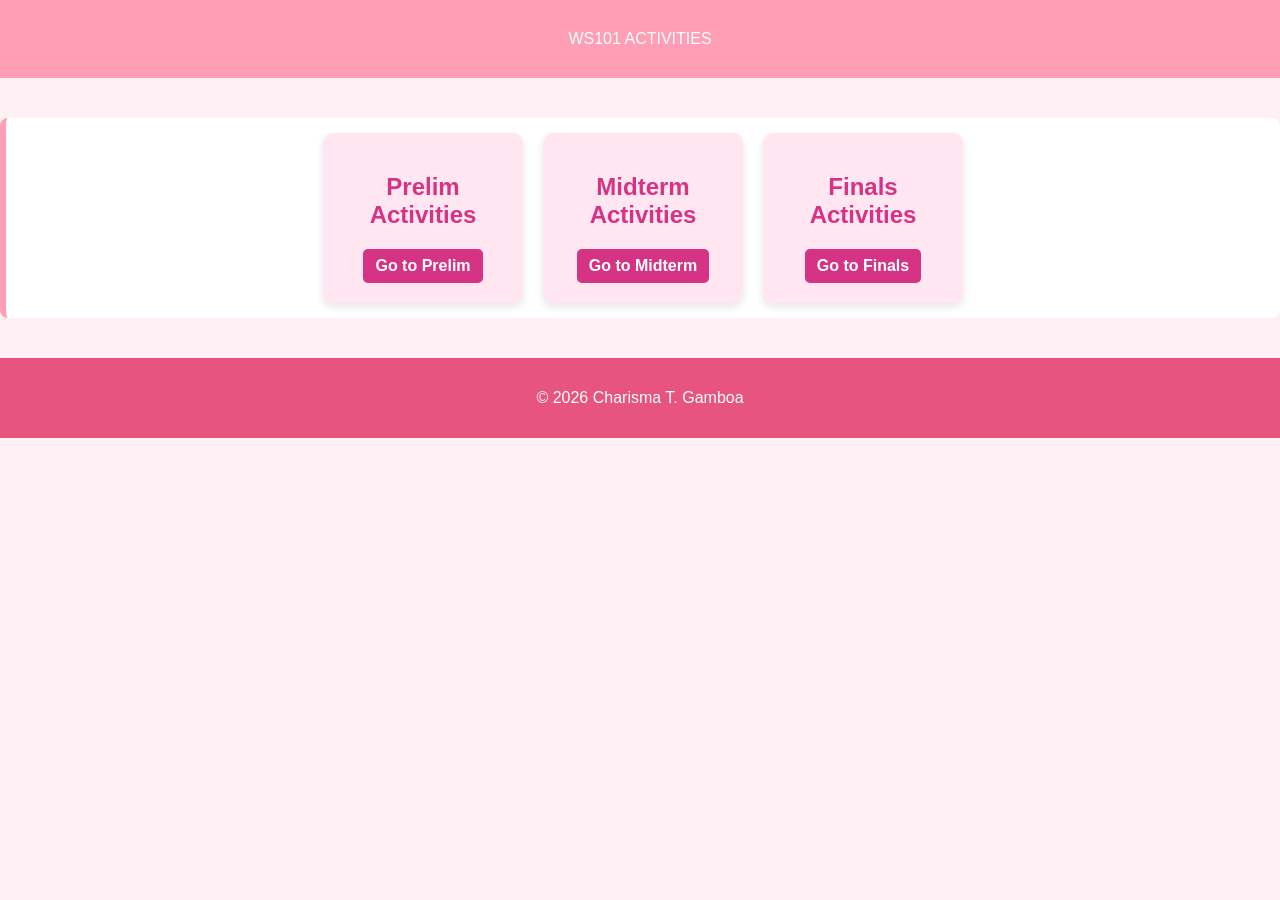
==== home.html @ 57a34107 "Add files via upload" ====
<!DOCTYPE html>
<html lang="en">
<head>
  <meta charset="UTF-8">
  <title>Home | Charisma Gamboa</title>
  <meta name="viewport" content="width=device-width, initial-scale=1.0">
  <link rel="stylesheet" href="style.css">
</head>

<body>
  <header>WS101 ACTIVITIES</header>

<section class="exam-cards">
  <div class="card">
    <h2>Prelim Activities</h2>
    <a href="prelim.html" class="btn">Go to Prelim</a>
  </div>

  <div class="card">
    <h2>Midterm Activities</h2>
    <a href="midterm.html" class="btn">Go to Midterm</a>
  </div>

  <div class="card">
    <h2>Finals Activities</h2>
    <a href="finals.html" class="btn">Go to Finals</a>
  </div>
</section>

<footer>
  <p>© 2026 Charisma T. Gamboa</p>
</footer>

</body>
</html>
---- style.css ----
* {
  box-sizing: border-box;
  font-family: Arial, sans-serif;
}

body {
  margin: 0;
  background: #fff0f5;
  color: #333;
}

nav {
  background: #e75480;
  padding: 15px;
  text-align: center;
}

nav a {
  color: white;
  text-decoration: none;
  margin: 0 15px;
  font-weight: bold;
}

.exam-cards {
  display: flex;
  justify-content: center;
  gap: 20px;
  margin: 40px auto;
}

.card {
  background: #ffe6f0; /* soft pink for theme */
  border-radius: 10px;
  padding: 20px;
  width: 200px;
  text-align: center;
  box-shadow: 0 4px 8px rgba(0,0,0,0.1);
}

.card h2 {
  color: #d63384; /* deep pink accent */
}

.card p {
  font-size: 14px;
  margin: 10px 0;
}

.card .btn {
  display: inline-block;
  padding: 8px 12px;
  background: #d63384;
  color: #FFFFFF;
  text-decoration: none;
  border-radius: 5px;
  transition: background 0.3s;
}

.card .btn:hover {
  background: #ff69b4; /* brighter pink on hover */
}

.bottom-links {
  display: flex;
  justify-content: center;
  gap: 20px;
  margin: 40px 0;
}

.bottom-links button {
  padding: 12px 20px;
  background-color: #d63384; /* pink accent */
  color: white;
  border: none;
  border-radius: 8px;
  font-size: 16px;
  cursor: pointer;
  transition: background 0.3s;
}

.bottom-links button:hover {
  background-color: #ff69b4; /* brighter pink on hover */
}

.bottom-links {
  display: flex;
  justify-content: center;
  gap: 20px;
  margin: 40px 0;
}

.bottom-links button {
  padding: 12px 20px;
  background-color: #d63384; /* pink accent */
  color:#FFFFFF;
  border: none;
  border-radius: 8px;
  font-size: 16px;
  cursor: pointer;
  transition: background 0.3s;
}

.bottom-links button:hover {
  background-color: #ff69b4; /* brighter pink on hover */
}
footer {
  background: #e75480;
  color: white;
  text-align: center;
  padding: 15px;
  margin-top: 40px;
}

.pink-btn {
  background-color: #d63384;
  color: white;
  border: none;
  padding: 10px 20px;
  border-radius: 5px;
  cursor: pointer;
}

.hero {
  height: 80vh;
  display: flex;
  flex-direction: column;
  justify-content: center;
  align-items: center;
  text-align: center;
}

.hero h1 {
  font-size: 3.5rem;
  color: #e75480;
}

.hero p {
  font-size: 1.2rem;
}

.hero button {
  margin-top: 20px;
  padding: 15px 30px;
  border: none;
  border-radius: 20px;
  background: #e75480;
  color: white;
  font-size: 18px;
  cursor: pointer;
}

header {
  text-align: center;
  background: #ff9eb5;
  padding: 30px;
  color: white;
}

header img {
  width: 150px;
  border-radius: 10px;
  border: 3px solid white;
}

main {
  max-width: 900px;
  margin: auto;
  padding: 20px;
}

section {
  background: white;
  padding: 15px;
  margin-bottom: 20px;
  border-left: 6px solid #ff9eb5;
  border-radius: 8px;
}

section h2 {
  color: #e75480;
}

.mood {
  width: 120px;
  border-radius: 10px;
  border: 3px solid #ff9eb5;
}

.story-box {
  background: white;
  max-width: 700px;
  margin: 50px auto;
  padding: 30px;
  border-radius: 20px;
  box-shadow: 0 10px 25px rgba(0,0,0,0.15);
  text-align: center;
}

.story-box .icon {
  font-size: 5rem;
  color: #e75480;
}

.story-box h2 {
  color: #e75480;
}

.story-box p {
  font-size: 18px;
  font-weight: bold;
}

.story-box button {
  margin: 10px;
  padding: 12px 25px;
  border: none;
  border-radius: 15px;
  font-weight: bold;
  cursor: pointer;
}

.close {
  background: #e75480;
  color: white;
}

.next {
  background: #f4a7bb;
}

.prev {
  background: #ddd;
}

/* Register & Login Form Styling */
.form-section {
  max-width: 400px;
  margin: 50px auto;
  padding: 25px;
  background: white;
  border-radius: 15px;
  box-shadow: 0 8px 20px rgba(0,0,0,0.1);
  border-top: 6px solid #ff9eb5;
}

.form-section h2 {
  text-align: center;
  color: #e75480;
  margin-bottom: 20px;
}

.form-section label {
  display: block;
  margin-top: 12px;
  font-weight: bold;
  color: #333;
}

.form-section input {
  width: 100%;
  padding: 10px;
  margin-top: 6px;
  border: 2px solid #ff9eb5;
  border-radius: 8px;
  outline: none;
  transition: border-color 0.3s;
}

.form-section input:focus {
  border-color: #e75480;
}

.form-section button {
  margin-top: 20px;
  width: 100%;
  padding: 12px;
  background: #e75480;
  color: white;
  border: none;
  border-radius: 25px;
  font-size: 16px;
  font-weight: bold;
  cursor: pointer;
  transition: background 0.3s;
}

.form-section button:hover {
  background: #f4a7bb;
}


.container {
    background: #fff0f5;
    padding: 25px;
    border-radius: 15px;
    box-shadow: 0 4px 8px rgba(204, 0, 102, 0.2);
    max-width: 500px;
    margin: auto;
}

h2 {
    color: #cc0066;
    text-align: center;
}

input[type="text"] {
    padding: 8px;
    width: 100%;
    border-radius: 8px;
    border: 1px solid #ff99cc;
    margin-bottom: 5px;
}

button {
    padding: 8px 15px;
    border: none;
    border-radius: 8px;
    background-color: #ff66b2;
    color: white;
    font-weight: bold;
    cursor: pointer;
}

button:hover {
    background-color: #e60073;
}

#timer {
    font-weight: bold;
    color: #cc0066;
}

a {
    text-decoration: none;
    color: #cc0066;
    font-weight: bold;
}

.inputField {
  width: 100%;
  padding: 10px;
  margin: 8px 0;
  border: 1px solid #ccc;
  border-radius: 5px;
  font-size: 14px;
}

/* General style para sa input fields */
input[type="text"],
input[type="password"] {
  width: 100%;
  padding: 10px;
  margin: 8px 0;
  border: 1px solid #ccc;
  border-radius: 5px;
  font-size: 14px;
  box-sizing: border-box;
}

/* Optional: focus effect */
input[type="text"]:focus,
input[type="password"]:focus {
  border-color: #ff66b2; /* pink accent */
  outline: none;
  box-shadow: 0 0 5px rgba(255, 102, 178, 0.5);
}
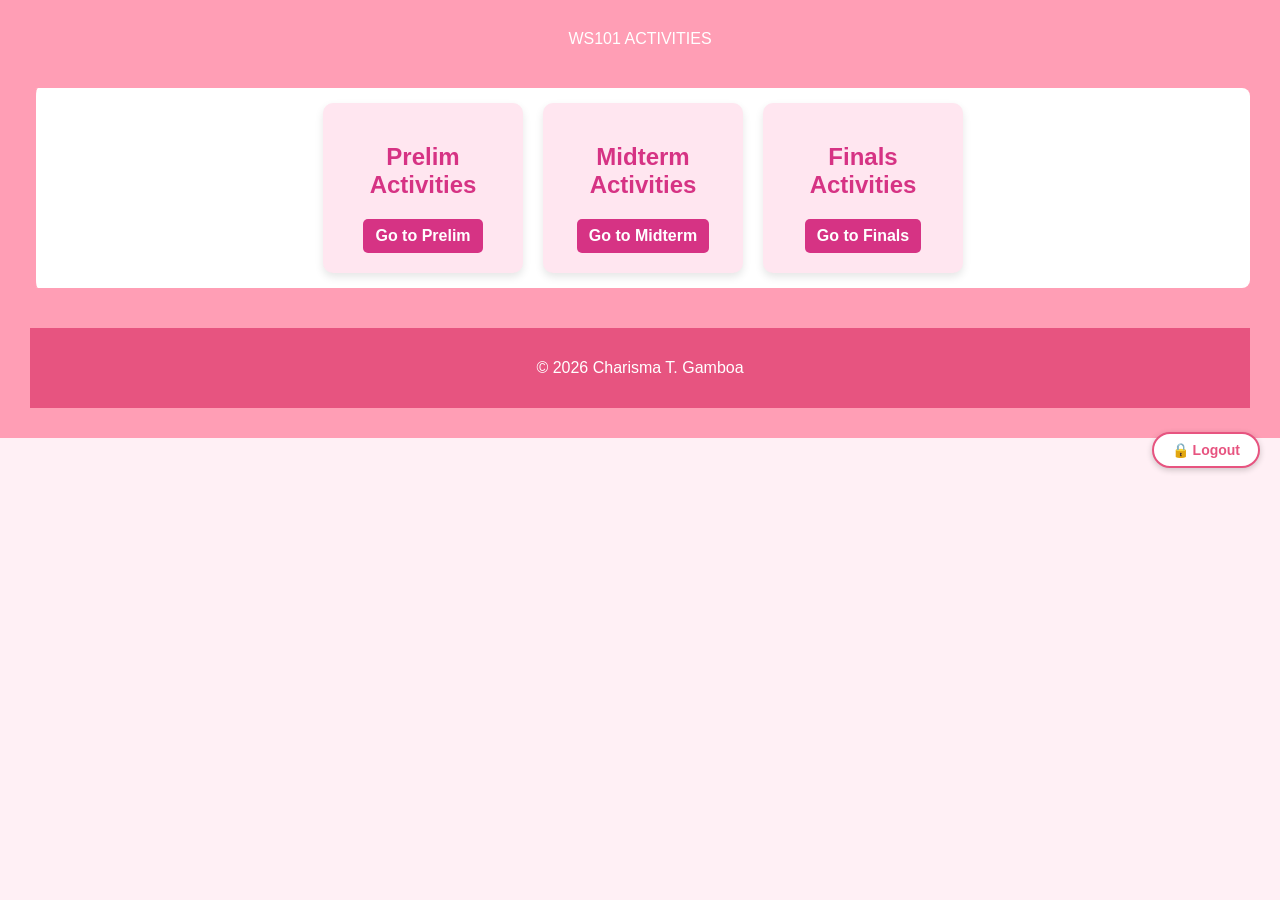
==== commit ae5a810a: "Add logout button to header in home.html Added a logout button to the header." ====
--- a/home.html
+++ b/home.html
@@ -8,8 +8,9 @@
 </head>
 
 <body>
-  <header>WS101 ACTIVITIES</header>
-
+  <header>WS101 ACTIVITIES 
+    <button onclick="if(confirm('Are you sure you want to logout?')) window.location.href='index.html';" style="position: absolute; top: 50%; right: 20px; transform: translateY(-50%); background: white; color: #e75480; padding: 8px 18px; border-radius: 20px; font-weight: bold; font-size: 14px; border: 2px solid #e75480; cursor: pointer; box-shadow: 0 2px 6px rgba(0,0,0,0.2);">🔒 Logout</button
+  </header>
 <section class="exam-cards">
   <div class="card">
     <h2>Prelim Activities</h2>
@@ -32,4 +33,4 @@
 </footer>
 
 </body>
-</html>+</html>
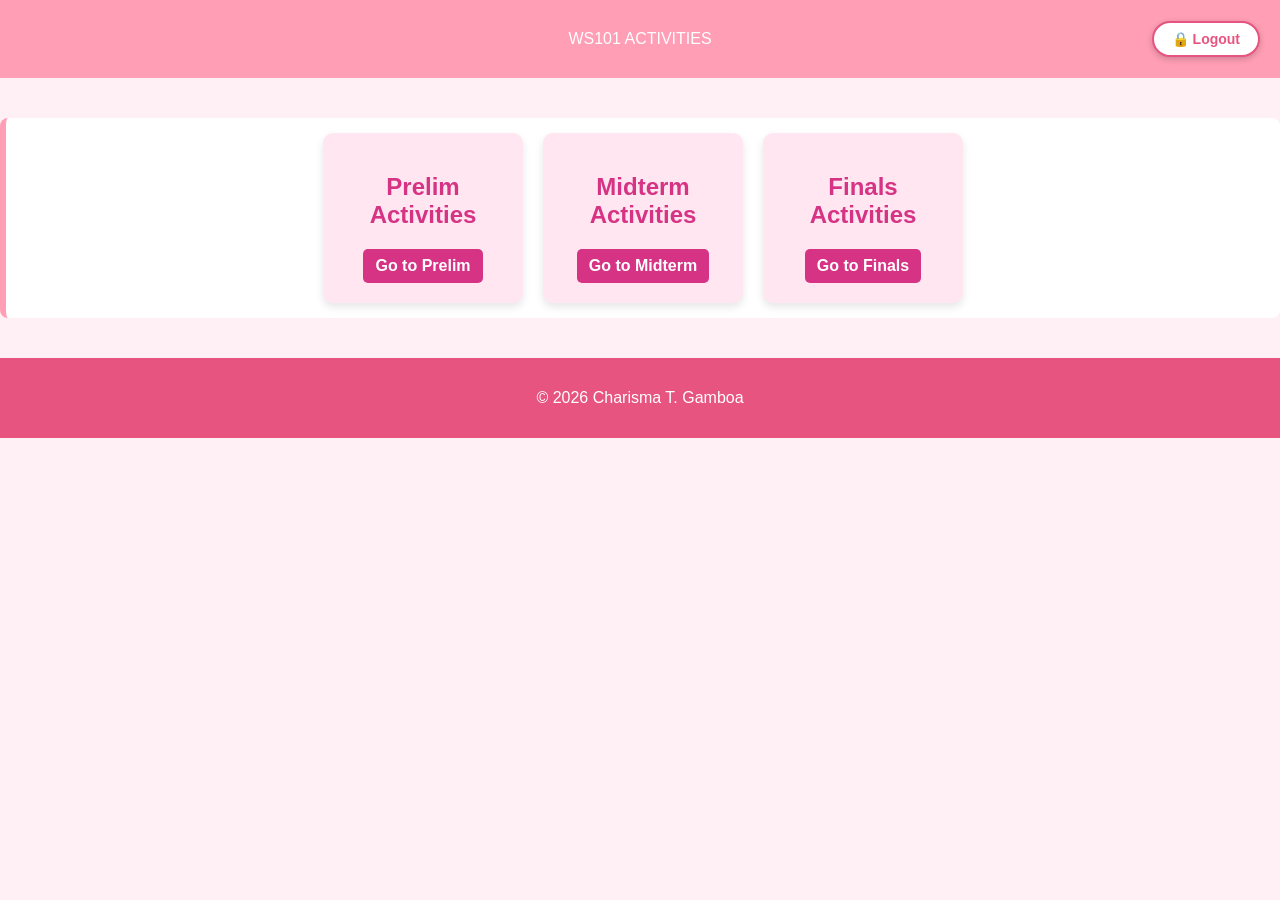
==== commit 110df483: "Update home.html" ====
--- a/home.html
+++ b/home.html
@@ -6,11 +6,12 @@
   <meta name="viewport" content="width=device-width, initial-scale=1.0">
   <link rel="stylesheet" href="style.css">
 </head>
-
-<body>
-  <header>WS101 ACTIVITIES 
-    <button onclick="if(confirm('Are you sure you want to logout?')) window.location.href='index.html';" style="position: absolute; top: 50%; right: 20px; transform: translateY(-50%); background: white; color: #e75480; padding: 8px 18px; border-radius: 20px; font-weight: bold; font-size: 14px; border: 2px solid #e75480; cursor: pointer; box-shadow: 0 2px 6px rgba(0,0,0,0.2);">🔒 Logout</button
-  </header>
+   <header style="position: relative; text-align: center; background: #ff9eb5; padding: 30px; color: white;">
+    WS101 ACTIVITIES
+    <button onclick="if(confirm('Are you sure you want to logout?')) window.location.href='index.html';" style="position: absolute; top: 50%; right: 20px; transform: translateY(-50%); background: white; color: #e75480; padding: 8px 18px; border-radius: 20px; font-weight: bold; font-size: 14px; border: 2px solid #e75480; cursor: pointer; box-shadow: 0 2px 6px rgba(0,0,0,0.2);">🔒 Logout</button>
+   </header>
+  <body>
+  
 <section class="exam-cards">
   <div class="card">
     <h2>Prelim Activities</h2>
